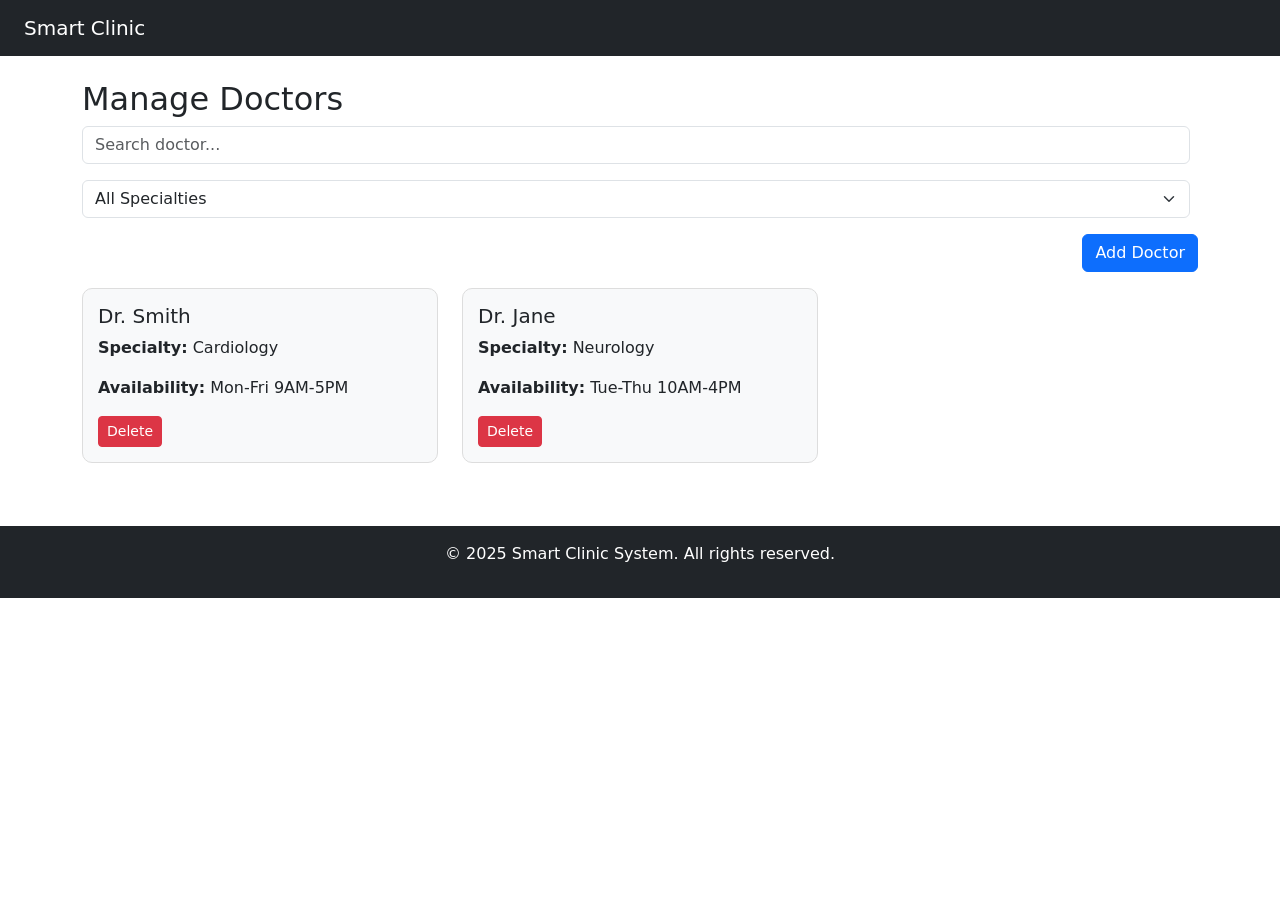
==== front-end/pages/adminDashboard.html @ 9a89b2e4 "Completed frontend structure and components for Clinic Management System" ====
<!DOCTYPE html>
<html lang="en">
<head>
  <meta charset="UTF-8" />
  <title>Admin Dashboard</title>
  <link href="https://cdn.jsdelivr.net/npm/bootstrap@5.3.3/dist/css/bootstrap.min.css" rel="stylesheet" />
  <link rel="stylesheet" href="../assets/css/adminDashboard.css" />
</head>
<body>

  <!-- Header -->
  <script type="module">
    import { renderHeader } from '../js/components/header.js';
    renderHeader();
  </script>

  <div class="container mt-4">
    <h2>Manage Doctors</h2>

    <!-- Filter & Add Doctor -->
    <div class="filters d-flex flex-wrap align-items-center mb-3">
      <input type="text" class="form-control me-2" placeholder="Search doctor..." />
      <select class="form-select me-2">
        <option value="">All Specialties</option>
        <option value="cardiology">Cardiology</option>
        <option value="neurology">Neurology</option>
      </select>
      <button class="btn btn-primary ms-auto" data-bs-toggle="modal" data-bs-target="#addDoctorModal">Add Doctor</button>
    </div>

    <!-- Doctor Cards -->
    <div id="doctorList" class="row">
      <!-- JS dynamically inserts cards here -->
    </div>
  </div>

  <!-- Add Doctor Modal -->
  <div class="modal fade" id="addDoctorModal" tabindex="-1" aria-labelledby="addDoctorLabel" aria-hidden="true">
    <div class="modal-dialog">
      <div class="modal-content">
        <form>
          <div class="modal-header">
            <h5 class="modal-title" id="addDoctorLabel">Add New Doctor</h5>
            <button type="button" class="btn-close" data-bs-dismiss="modal"></button>
          </div>
          <div class="modal-body">
            <input type="text" class="form-control mb-2" placeholder="Doctor Name" required />
            <input type="text" class="form-control mb-2" placeholder="Specialty" required />
            <input type="text" class="form-control mb-2" placeholder="Availability (e.g. Mon-Fri 9AM-5PM)" required />
          </div>
          <div class="modal-footer">
            <button type="submit" class="btn btn-success">Add Doctor</button>
          </div>
        </form>
      </div>
    </div>
  </div>

  <!-- Footer -->
  <script type="module">
    import { renderFooter } from '../js/components/footer.js';
    renderFooter();
  </script>

  <!-- JS Bootstrap & doctorCard logic -->
  <script src="https://cdn.jsdelivr.net/npm/bootstrap@5.3.3/dist/js/bootstrap.bundle.min.js"></script>
  <script type="module">
    import { createDoctorCard } from '../js/components/doctorCard.js';

    const doctorList = document.getElementById("doctorList");
    const doctors = [
      { name: "Dr. Smith", specialty: "Cardiology", availability: "Mon-Fri 9AM-5PM" },
      { name: "Dr. Jane", specialty: "Neurology", availability: "Tue-Thu 10AM-4PM" }
    ];

    doctors.forEach(doc => {
      const card = createDoctorCard(doc);
      const col = document.createElement("div");
      col.className = "col-md-4";
      col.appendChild(card);
      doctorList.appendChild(col);
    });
  </script>

</body>
</html>
---- front-end/assets/css/adminDashboard.css ----
.card-doctor {
  border: 1px solid #ddd;
  border-radius: 10px;
  padding: 15px;
  margin-bottom: 15px;
  background-color: #f8f9fa;
}

.filters {
  display: flex;
  gap: 1rem;
  margin-bottom: 1rem;
}
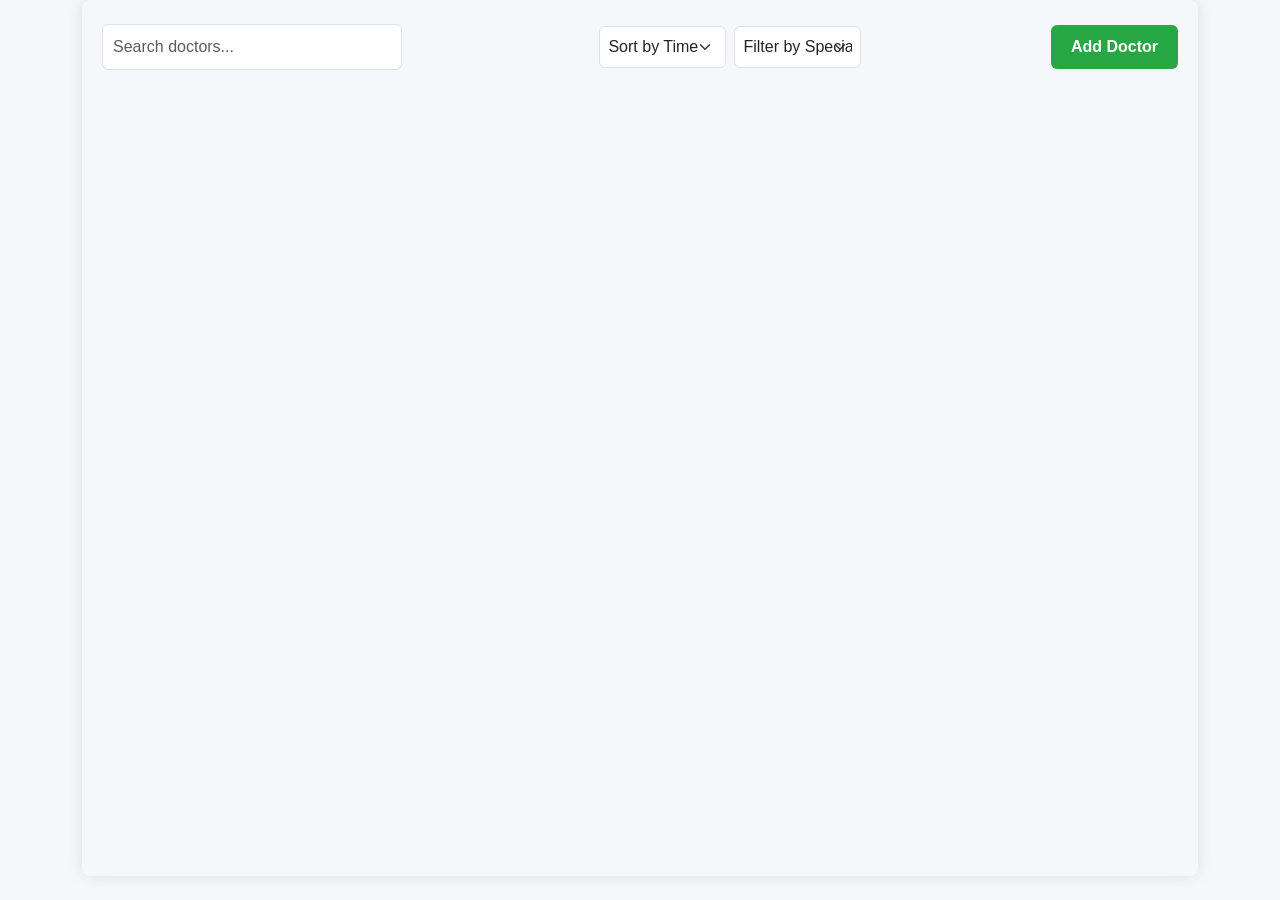
==== commit b5f3c6a6: "Completed Developing Services and Utilities" ====
--- a/front-end/pages/adminDashboard.html
+++ b/front-end/pages/adminDashboard.html
@@ -3,84 +3,80 @@
 <head>
   <meta charset="UTF-8" />
   <title>Admin Dashboard</title>
-  <link href="https://cdn.jsdelivr.net/npm/bootstrap@5.3.3/dist/css/bootstrap.min.css" rel="stylesheet" />
+  <link rel="icon" href="../assets/favicon.ico" />
+  
+  <!-- Bootstrap CSS -->
+  <link
+    href="https://cdn.jsdelivr.net/npm/bootstrap@5.3.2/dist/css/bootstrap.min.css"
+    rel="stylesheet"
+  />
+
+  <!-- Custom CSS -->
   <link rel="stylesheet" href="../assets/css/adminDashboard.css" />
+  <link rel="stylesheet" href="../assets/css/style.css" />
 </head>
 <body>
+  <div class="container">
+    <div class="wrapper">
+      <!-- Header -->
+      <div id="header"></div>
 
-  <!-- Header -->
-  <script type="module">
-    import { renderHeader } from '../js/components/header.js';
-    renderHeader();
-  </script>
+      <!-- Main Content -->
+      <main class="main-content py-4">
+        <div class="d-flex justify-content-between align-items-center mb-4">
+          <input
+            type="text"
+            id="searchBar"
+            class="form-control me-2"
+            placeholder="Search doctors..."
+            style="max-width: 300px"
+          />
+          <div class="d-flex gap-2">
+            <select id="filterTime" class="form-select">
+              <option value="">Sort by Time</option>
+              <option value="morning">Morning</option>
+              <option value="afternoon">Afternoon</option>
+              <option value="evening">Evening</option>
+            </select>
+            <select id="filterSpecialty" class="form-select">
+              <option value="">Filter by Specialty</option>
+              <option value="cardiologist">Cardiologist</option>
+              <option value="neurologist">Neurologist</option>
+              <option value="dermatologist">Dermatologist</option>
+            </select>
+          </div>
+          <button id="addDoctorBtn" class="btn btn-success">Add Doctor</button>
+        </div>
 
-  <div class="container mt-4">
-    <h2>Manage Doctors</h2>
+        <div id="content" class="row g-3"></div>
+      </main>
 
-    <!-- Filter & Add Doctor -->
-    <div class="filters d-flex flex-wrap align-items-center mb-3">
-      <input type="text" class="form-control me-2" placeholder="Search doctor..." />
-      <select class="form-select me-2">
-        <option value="">All Specialties</option>
-        <option value="cardiology">Cardiology</option>
-        <option value="neurology">Neurology</option>
-      </select>
-      <button class="btn btn-primary ms-auto" data-bs-toggle="modal" data-bs-target="#addDoctorModal">Add Doctor</button>
-    </div>
-
-    <!-- Doctor Cards -->
-    <div id="doctorList" class="row">
-      <!-- JS dynamically inserts cards here -->
+      <!-- Footer -->
+      <div id="footer" class="mt-4"></div>
     </div>
   </div>
 
-  <!-- Add Doctor Modal -->
-  <div class="modal fade" id="addDoctorModal" tabindex="-1" aria-labelledby="addDoctorLabel" aria-hidden="true">
-    <div class="modal-dialog">
-      <div class="modal-content">
-        <form>
-          <div class="modal-header">
-            <h5 class="modal-title" id="addDoctorLabel">Add New Doctor</h5>
-            <button type="button" class="btn-close" data-bs-dismiss="modal"></button>
-          </div>
-          <div class="modal-body">
-            <input type="text" class="form-control mb-2" placeholder="Doctor Name" required />
-            <input type="text" class="form-control mb-2" placeholder="Specialty" required />
-            <input type="text" class="form-control mb-2" placeholder="Availability (e.g. Mon-Fri 9AM-5PM)" required />
-          </div>
-          <div class="modal-footer">
-            <button type="submit" class="btn btn-success">Add Doctor</button>
-          </div>
-        </form>
-      </div>
-    </div>
+  <!-- Modal -->
+  <div id="modal" class="modal">
+    <span id="closeModal" class="close">&times;</span>
+    <div id="modal-body"></div>
   </div>
 
-  <!-- Footer -->
-  <script type="module">
-    import { renderFooter } from '../js/components/footer.js';
-    renderFooter();
-  </script>
+  <!-- Bootstrap JS Bundle -->
+  <script
+    src="https://cdn.jsdelivr.net/npm/bootstrap@5.3.2/dist/js/bootstrap.bundle.min.js"
+    defer
+  ></script>
 
-  <!-- JS Bootstrap & doctorCard logic -->
-  <script src="https://cdn.jsdelivr.net/npm/bootstrap@5.3.3/dist/js/bootstrap.bundle.min.js"></script>
-  <script type="module">
-    import { createDoctorCard } from '../js/components/doctorCard.js';
+  <!-- Utilities -->
+  <script src="../js/util.js" defer></script>
+  <script src="../js/render.js" defer></script>
 
-    const doctorList = document.getElementById("doctorList");
-    const doctors = [
-      { name: "Dr. Smith", specialty: "Cardiology", availability: "Mon-Fri 9AM-5PM" },
-      { name: "Dr. Jane", specialty: "Neurology", availability: "Tue-Thu 10AM-4PM" }
-    ];
+  <!-- Components -->
+  <script src="../js/components/header.js" defer></script>
+  <script src="../js/components/footer.js" defer></script>
 
-    doctors.forEach(doc => {
-      const card = createDoctorCard(doc);
-      const col = document.createElement("div");
-      col.className = "col-md-4";
-      col.appendChild(card);
-      doctorList.appendChild(col);
-    });
-  </script>
-
+  <!-- Admin Dashboard Service -->
+  <script type="module" src="../js/services/adminDashboard.js" defer></script>
 </body>
 </html>
--- a/front-end/assets/css/adminDashboard.css
+++ b/front-end/assets/css/adminDashboard.css
@@ -1,13 +1,140 @@
-.card-doctor {
-  border: 1px solid #ddd;
-  border-radius: 10px;
-  padding: 15px;
-  margin-bottom: 15px;
-  background-color: #f8f9fa;
+/* Reset and base styles */
+* {
+  margin: 0;
+  padding: 0;
+  box-sizing: border-box;
 }
 
-.filters {
+html, body {
+  height: 100%;
+  font-family: Arial, sans-serif;
+  background-color: #f5f8fa;
+}
+
+.wrapper {
   display: flex;
-  gap: 1rem;
-  margin-bottom: 1rem;
+  flex-direction: column;
+  min-height: 100vh;
 }
+
+.main-content {
+  flex-grow: 1;
+  padding: 20px;
+  background: url('../assets/images/clinic-bg.jpg') no-repeat center center fixed;
+  background-size: cover;
+  border-radius: 8px;
+  box-shadow: 0 0 15px rgba(0,0,0,0.1);
+  color: #333;
+}
+
+/* Search and Filters */
+#searchBar {
+  max-width: 300px;
+  border-radius: 6px;
+  padding: 10px;
+  font-size: 1rem;
+}
+
+select.form-select {
+  max-width: 180px;
+  border-radius: 6px;
+  padding: 8px;
+  font-size: 1rem;
+}
+
+/* Add Doctor Button */
+#addDoctorBtn {
+  background-color: #28a745;
+  border: none;
+  border-radius: 6px;
+  padding: 10px 20px;
+  font-weight: bold;
+  color: white;
+  cursor: pointer;
+  transition: background-color 0.3s ease;
+}
+
+#addDoctorBtn:hover {
+  background-color: #218838;
+}
+
+/* Modal styles */
+.modal {
+  display: none; /* Hidden by default */
+  position: fixed;
+  z-index: 1050;
+  left: 0;
+  top: 0;
+  width: 100%;
+  height: 100%;
+  overflow: auto;
+  background-color: rgba(0,0,0,0.4);
+  align-items: center;
+  justify-content: center;
+}
+
+.modal .close {
+  color: #aaa;
+  float: right;
+  font-size: 28px;
+  font-weight: bold;
+  cursor: pointer;
+  margin: 10px 15px 0 0;
+}
+
+.modal .close:hover,
+.modal .close:focus {
+  color: #000;
+}
+
+#modal-body {
+  background-color: #fff;
+  margin: auto;
+  padding: 20px;
+  border-radius: 10px;
+  width: 100%;
+  max-width: 500px;
+  box-shadow: 0 5px 15px rgba(0,0,0,0.3);
+}
+
+/* Doctor Cards Container */
+#content {
+  display: flex;
+  flex-wrap: wrap;
+  gap: 20px;
+}
+
+/* Individual Doctor Card */
+.doctor-card {
+  background-color: white;
+  border-radius: 10px;
+  box-shadow: 0 3px 10px rgba(0,0,0,0.1);
+  padding: 15px;
+  flex: 1 1 calc(33% - 20px);
+  min-width: 280px;
+  display: flex;
+  flex-direction: column;
+  justify-content: space-between;
+}
+
+.doctor-card h3 {
+  font-size: 1.25rem;
+  margin-bottom: 0.5rem;
+  color: #007bff;
+}
+
+.doctor-card p {
+  font-size: 0.95rem;
+  margin-bottom: 0.25rem;
+  color: #555;
+}
+
+/* Responsive */
+@media (max-width: 992px) {
+  #content {
+    flex-direction: column;
+  }
+  .doctor-card {
+    flex: 1 1 100%;
+  }
+}
